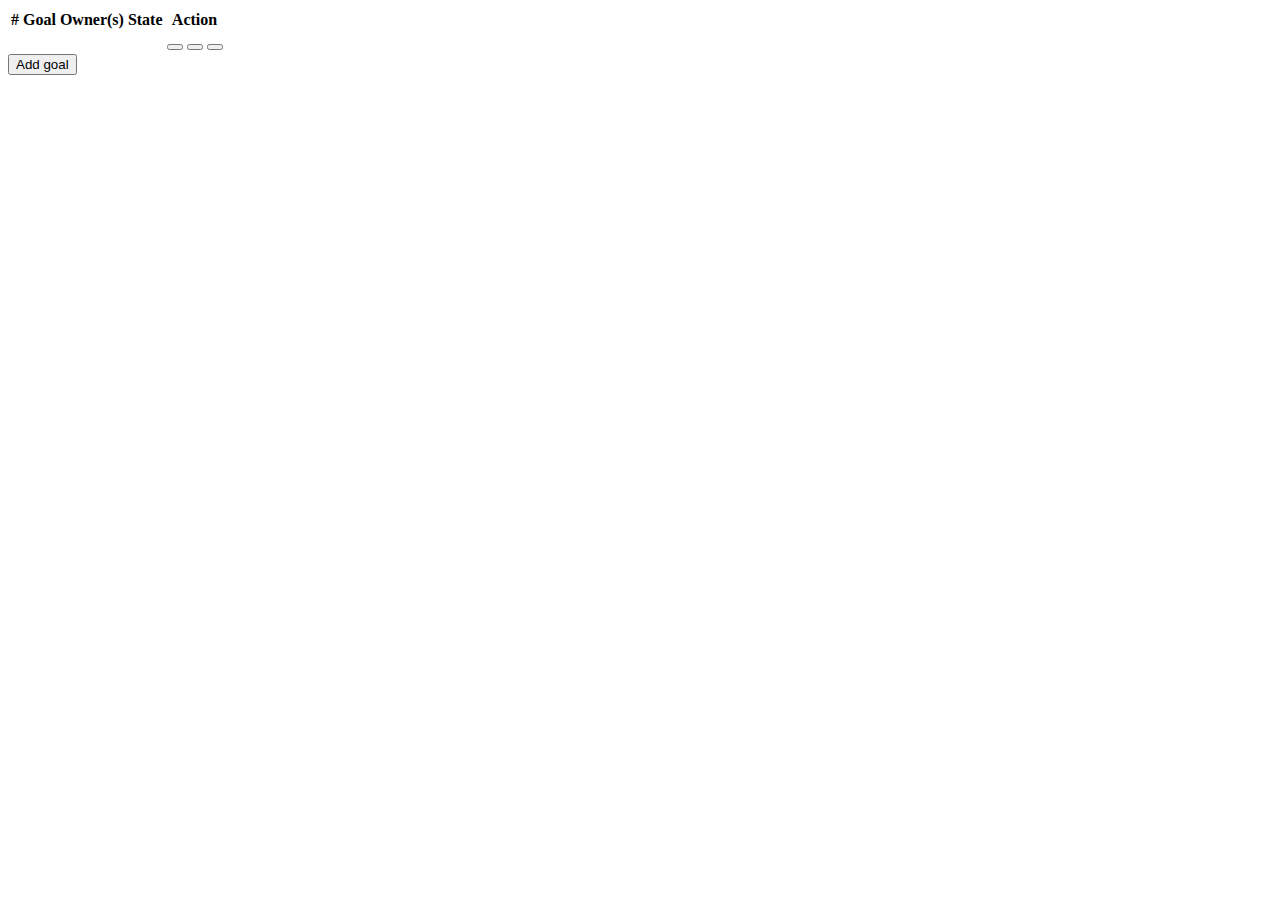
==== src/main/resources/templates/home.html @ 0821964c "add/remove goals" ====
<!DOCTYPE html>
<html xmlns="http://www.w3.org/1999/xhtml"
      xmlns:th="http://www.thymeleaf.org"
      th:include="layout :: page">
<head>
    <title>asf</title>
</head>
<body>
<div th:fragment="content">
    <table class="table table-striped" id="goalsTable">
        <thead>
        <tr>
            <th class="col-lg-1">#</th>
            <th class="col-lg-6">Goal</th>
            <th class="col-lg-2">Owner(s)</th>
            <th class="col-lg-1">State</th>
            <th class="col-lg-2">Action</th>
        </tr>
        </thead>
        <tbody>
        <th:block th:each="goal, iterStat : ${@goalController.getCurrentSprintGoals()}">
            <tr th:attr="data-goal-id=${goal.id.get()}">
                <td th:text="${iterStat.count} + ."></td>
                <td th:text="${goal.name}"></td>
                <td th:text="${goal.owners}"></td>
                <td th:text="${goal.state}"></td>
                <td>
                    <button type="button" class="btn btn-danger removeGoal" th:attr="data-goal-id=${goal.id.get()}">
                        <span class="glyphicon glyphicon-trash" aria-hidden="true"></span>
                    </button>
                    <button type="button" class="btn btn-warning" th:attr="data-goal-id=${goal.id.get()}">
                        <span class="glyphicon glyphicon-pencil" aria-hidden="true"></span>
                    </button>
                    <button type="button" class="btn btn-info" th:attr="data-goal-id=${goal.id.get()}">
                        <span class="glyphicon glyphicon-chevron-right" aria-hidden="true"></span>
                    </button>
                </td>
            </tr>
        </th:block>
        </tbody>
    </table>
    <button type="button" class="btn btn-success" id="addGoal">
        <span class="glyphicon glyphicon-plus" aria-hidden="true"></span>
        Add goal
    </button>
</div>
</body>
</html>
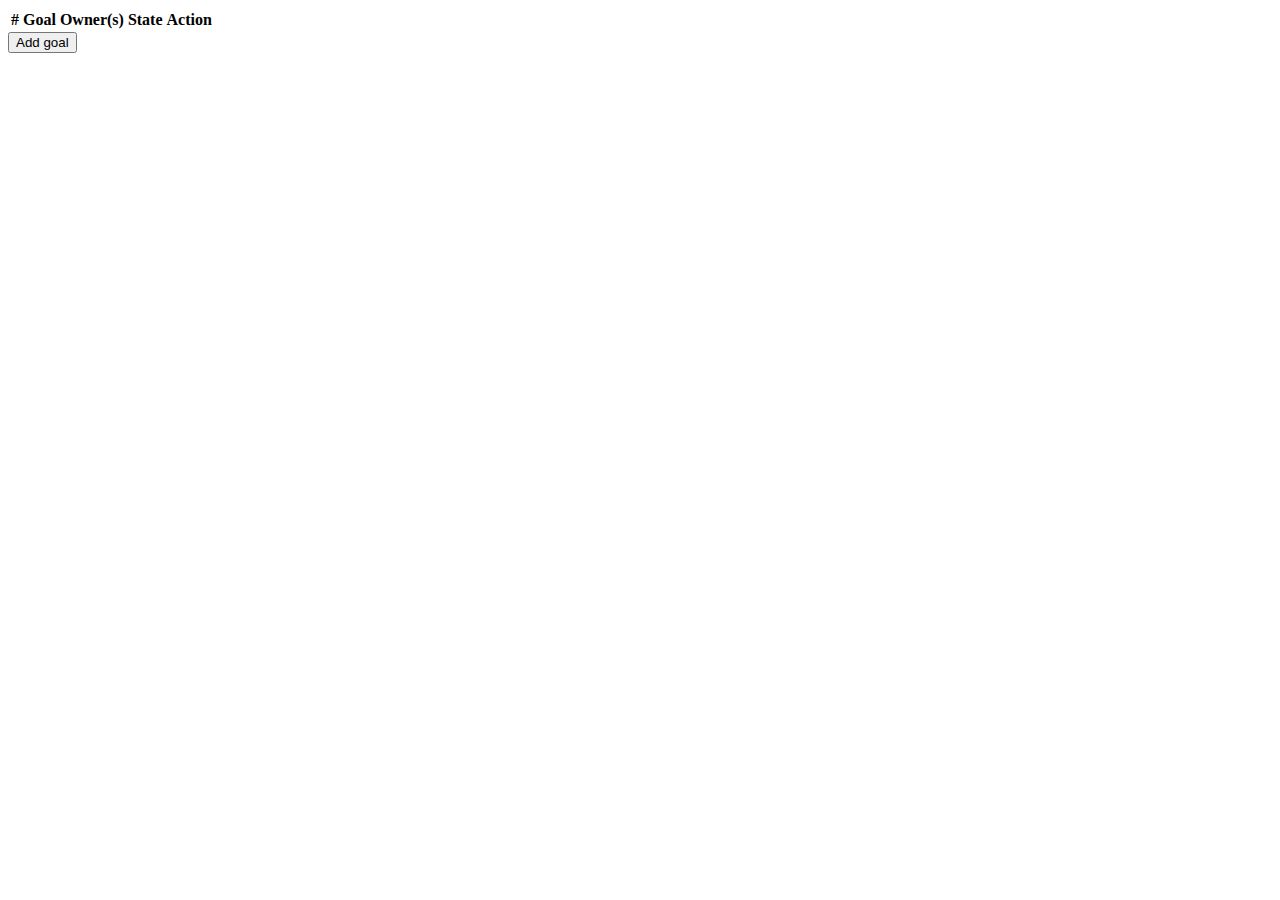
==== commit 1787f724: "ajaxization" ====
--- a/src/main/resources/templates/home.html
+++ b/src/main/resources/templates/home.html
@@ -3,10 +3,10 @@
       xmlns:th="http://www.thymeleaf.org"
       th:include="layout :: page">
 <head>
-    <title>asf</title>
 </head>
 <body>
 <div th:fragment="content">
+    <form id="goalsForm">
     <table class="table table-striped" id="goalsTable">
         <thead>
         <tr>
@@ -18,27 +18,9 @@
         </tr>
         </thead>
         <tbody>
-        <th:block th:each="goal, iterStat : ${@goalController.getCurrentSprintGoals()}">
-            <tr th:attr="data-goal-id=${goal.id.get()}">
-                <td th:text="${iterStat.count} + ."></td>
-                <td th:text="${goal.name}"></td>
-                <td th:text="${goal.owners}"></td>
-                <td th:text="${goal.state}"></td>
-                <td>
-                    <button type="button" class="btn btn-danger removeGoal" th:attr="data-goal-id=${goal.id.get()}">
-                        <span class="glyphicon glyphicon-trash" aria-hidden="true"></span>
-                    </button>
-                    <button type="button" class="btn btn-warning" th:attr="data-goal-id=${goal.id.get()}">
-                        <span class="glyphicon glyphicon-pencil" aria-hidden="true"></span>
-                    </button>
-                    <button type="button" class="btn btn-info" th:attr="data-goal-id=${goal.id.get()}">
-                        <span class="glyphicon glyphicon-chevron-right" aria-hidden="true"></span>
-                    </button>
-                </td>
-            </tr>
-        </th:block>
         </tbody>
     </table>
+    </form>
     <button type="button" class="btn btn-success" id="addGoal">
         <span class="glyphicon glyphicon-plus" aria-hidden="true"></span>
         Add goal
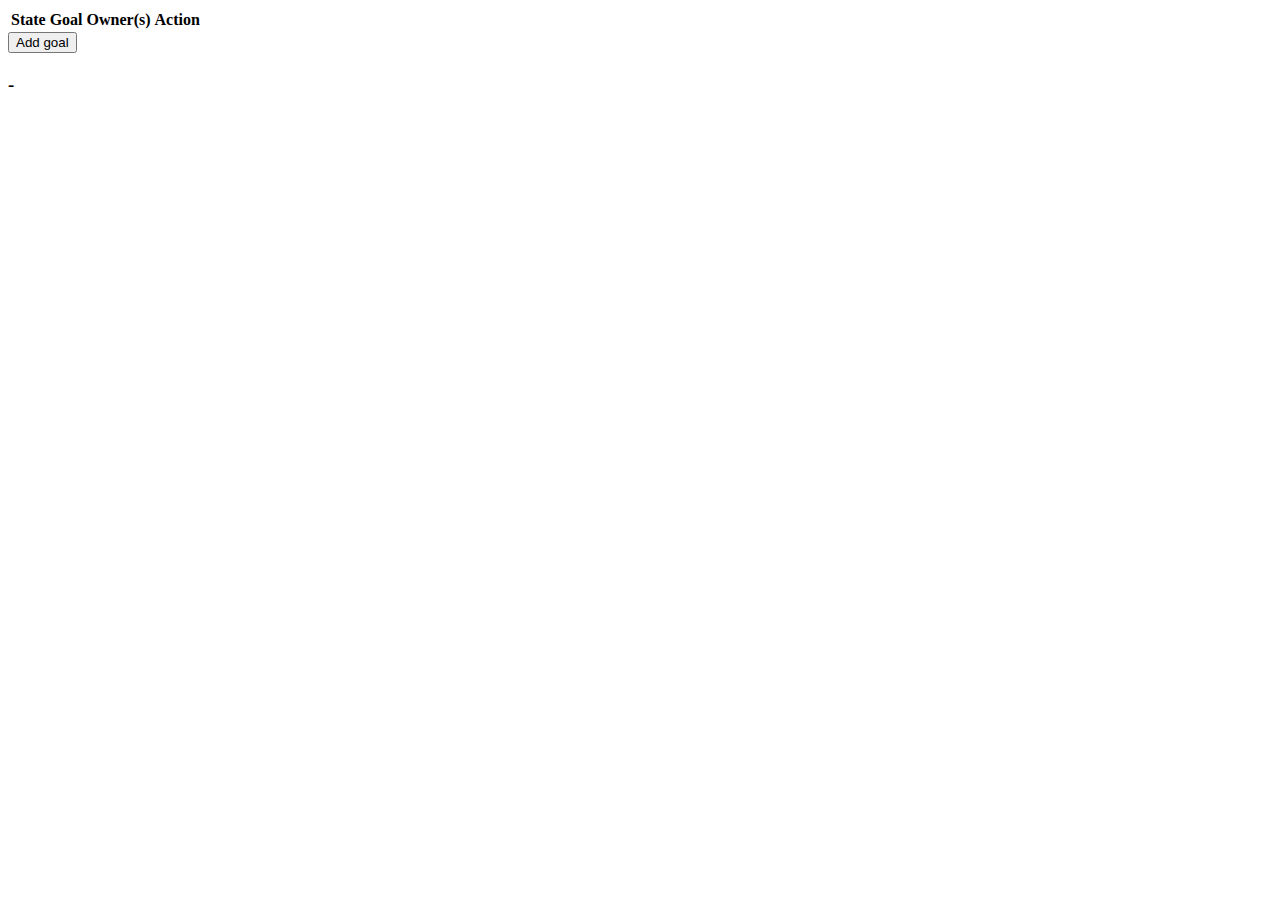
==== commit 5df5f70c: "editable name and owners, goal semaphore" ====
--- a/src/main/resources/templates/home.html
+++ b/src/main/resources/templates/home.html
@@ -1,30 +1,73 @@
 <!DOCTYPE html>
-<html xmlns="http://www.w3.org/1999/xhtml"
+<html lang="en"
+      xmlns="http://www.w3.org/1999/xhtml"
       xmlns:th="http://www.thymeleaf.org"
-      th:include="layout :: page">
+      th:fragment="page">
 <head>
+    <meta charset="utf-8"/>
+    <meta http-equiv="X-UA-Compatible" content="IE=edge"/>
+    <meta name="viewport" content="width=device-width, initial-scale=1"/>
+    <meta name="description" content="Sprint board application"/>
+    <meta name="author" content="Michal Vala"/>
+
+    <title th:inline="text">[[${@teamController.get()}]] - Sprintboard</title>
+
+    <!-- Bootstrap Core CSS -->
+    <link href="/css/bootstrap.min.css" rel="stylesheet" type="text/css"/>
+    <link href="/css/bootstrap-theme.min.css" rel="stylesheet" type="text/css"/>
+    <link href="/css/style.css" rel="stylesheet" type="text/css"/>
+    <link th:href="@{/webjars/jquery-ui/1.11.4/jquery-ui.min.css}" rel="stylesheet" type="text/css" />
+    <link th:href="@{/webjars/jquery-ui/1.11.4/jquery-ui.theme.min.css}" rel="stylesheet" type="text/css" />
+
+    <!-- HTML5 Shim and Respond.js IE8 support of HTML5 elements and media queries -->
+    <!-- WARNING: Respond.js doesn't work if you view the page via file:// -->
+    <!--[if lt IE 9]>
+    <script src="https://oss.maxcdn.com/libs/html5shiv/3.7.3/html5shiv.js"
+            th:src="@{/webjars/html5shiv/3.7.3/html5shiv.js}"></script>
+    <script src="https://oss.maxcdn.com/libs/respond.js/1.4.2/respond.min.js"></script>
+    <![endif]-->
 </head>
-<body>
-<div th:fragment="content">
-    <form id="goalsForm">
-    <table class="table table-striped" id="goalsTable">
-        <thead>
-        <tr>
-            <th class="col-lg-1">#</th>
-            <th class="col-lg-6">Goal</th>
-            <th class="col-lg-2">Owner(s)</th>
-            <th class="col-lg-1">State</th>
-            <th class="col-lg-2">Action</th>
-        </tr>
-        </thead>
-        <tbody>
-        </tbody>
-    </table>
-    </form>
-    <button type="button" class="btn btn-success" id="addGoal">
-        <span class="glyphicon glyphicon-plus" aria-hidden="true"></span>
-        Add goal
-    </button>
+<body class="height-100">
+<div class="container-fluid height-100 content">
+    <div class="col-lg-9">
+        <div>
+            <form id="goalsForm">
+                <table class="table table-striped" id="goalsTable">
+                    <thead>
+                    <tr>
+                        <th class="col-lg-1">State</th>
+                        <th class="col-lg-8">Goal</th>
+                        <th class="col-lg-2">Owner(s)</th>
+                        <th class="col-lg-1">Action</th>
+                    </tr>
+                    </thead>
+                    <tbody>
+                    </tbody>
+                </table>
+            </form>
+            <button type="button" class="btn btn-success" id="addGoal">
+                <span class="glyphicon glyphicon-plus" aria-hidden="true"></span>
+                Add goal
+            </button>
+        </div>
+    </div>
+    <div class="col-lg-3 rightPanel height-100">
+        <h2 id="team-name" data-type="text" data-pk="1" data-title="Team name"
+            th:text="${@teamController.get()}"></h2>
+
+        <h1 id="sprint-name" th:text="${@sprintController.getCurrentSprintName()}"></h1>
+
+        <h3 th:inline="text">
+            <span id="from" th:text="${@sprintController.getCurrentSprintFromFormatted()}"></span> -
+            <span id="to" th:text="${@sprintController.getCurrentSprintToFormatted()}"></span>
+        </h3>
+    </div>
 </div>
+<script th:src="@{/webjars/jquery/2.1.4/jquery.min.js}"></script>
+<script th:src="@{/webjars/jquery-ui/1.11.4/jquery-ui.min.js}"></script>
+<script src="/js/bootstrap.min.js"></script>
+<script th:src="@{/webjars/jquery_jeditable/1.7.3/jquery.jeditable.js}"></script>
+<script src="/js/goals.js"></script>
+<script src="/js/app.js"></script>
 </body>
 </html>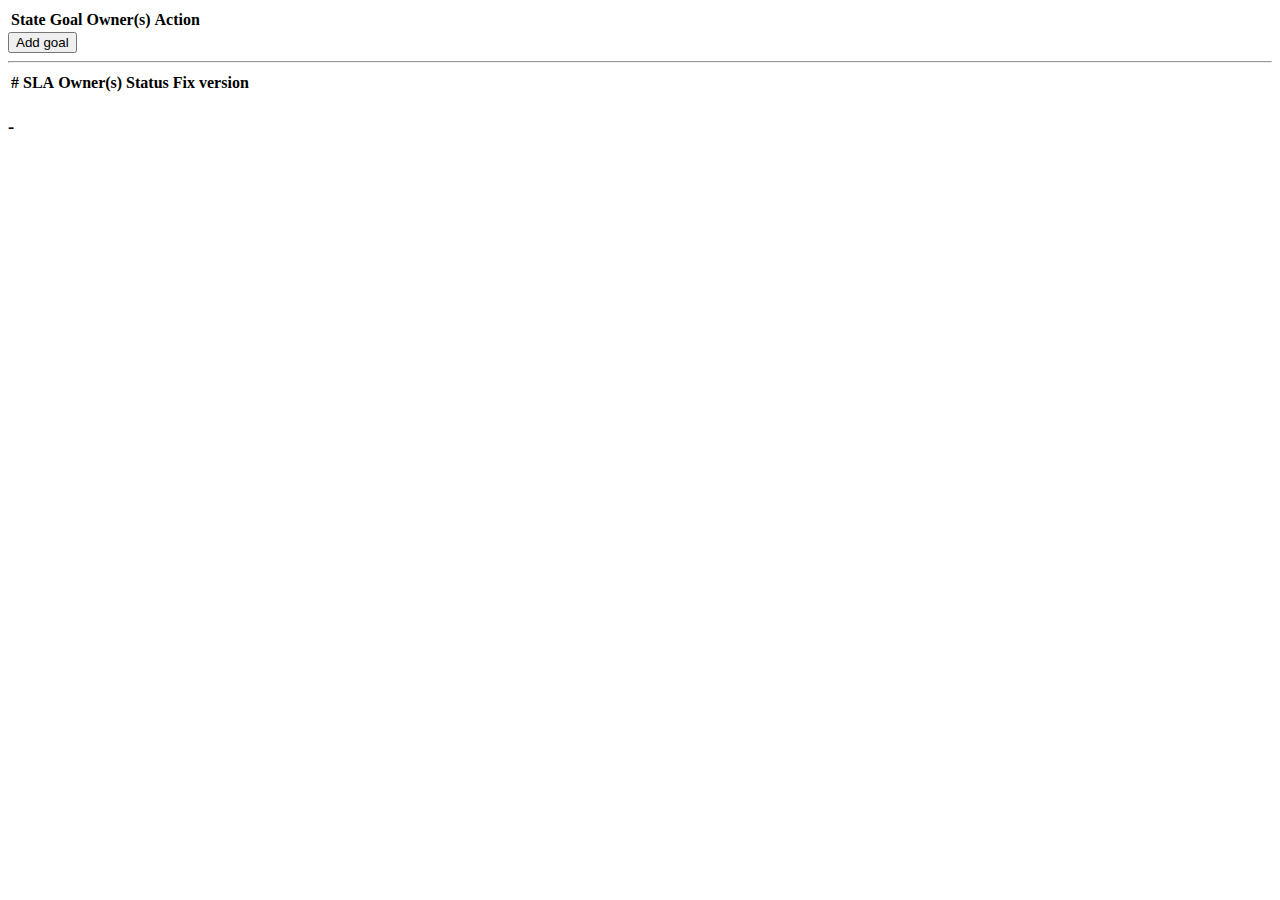
==== commit 30ccba29: "SLA, datepicker" ====
--- a/src/main/resources/templates/home.html
+++ b/src/main/resources/templates/home.html
@@ -16,8 +16,9 @@
     <link href="/css/bootstrap.min.css" rel="stylesheet" type="text/css"/>
     <link href="/css/bootstrap-theme.min.css" rel="stylesheet" type="text/css"/>
     <link href="/css/style.css" rel="stylesheet" type="text/css"/>
-    <link th:href="@{/webjars/jquery-ui/1.11.4/jquery-ui.min.css}" rel="stylesheet" type="text/css" />
-    <link th:href="@{/webjars/jquery-ui/1.11.4/jquery-ui.theme.min.css}" rel="stylesheet" type="text/css" />
+    <link th:href="@{/webjars/bootstrap-datepicker/1.4.0/css/bootstrap-datepicker.min.css}" rel="stylesheet" type="text/css"/>
+    <!--<link th:href="@{/webjars/jquery-ui/1.11.4/jquery-ui.min.css}" rel="stylesheet" type="text/css" />-->
+    <!--<link th:href="@{/webjars/jquery-ui/1.11.4/jquery-ui.theme.min.css}" rel="stylesheet" type="text/css" />-->
 
     <!-- HTML5 Shim and Respond.js IE8 support of HTML5 elements and media queries -->
     <!-- WARNING: Respond.js doesn't work if you view the page via file:// -->
@@ -30,7 +31,7 @@
 <body class="height-100">
 <div class="container-fluid height-100 content">
     <div class="col-lg-9">
-        <div>
+        <div class="row">
             <form id="goalsForm">
                 <table class="table table-striped" id="goalsTable">
                     <thead>
@@ -50,6 +51,24 @@
                 Add goal
             </button>
         </div>
+        <hr/>
+        <div class="row">
+            <form id="slaForm">
+                <table class="table table-striped" id="slaTable">
+                    <thead>
+                    <tr>
+                        <th class="col-lg-1">#</th>
+                        <th class="col-lg-6">SLA</th>
+                        <th class="col-lg-2">Owner(s)</th>
+                        <th class="col-lg-1">Status</th>
+                        <th class="col-lg-2">Fix version</th>
+                    </tr>
+                    </thead>
+                    <tbody>
+                    </tbody>
+                </table>
+            </form>
+        </div>
     </div>
     <div class="col-lg-3 rightPanel height-100">
         <h2 id="team-name" data-type="text" data-pk="1" data-title="Team name"
@@ -64,10 +83,12 @@
     </div>
 </div>
 <script th:src="@{/webjars/jquery/2.1.4/jquery.min.js}"></script>
-<script th:src="@{/webjars/jquery-ui/1.11.4/jquery-ui.min.js}"></script>
+<!--<script th:src="@{/webjars/jquery-ui/1.11.4/jquery-ui.min.js}"></script>-->
 <script src="/js/bootstrap.min.js"></script>
 <script th:src="@{/webjars/jquery_jeditable/1.7.3/jquery.jeditable.js}"></script>
+<script th:src="@{/webjars/bootstrap-datepicker/1.4.0/js/bootstrap-datepicker.min.js}"></script>
 <script src="/js/goals.js"></script>
+<script src="/js/sla.js"></script>
 <script src="/js/app.js"></script>
 </body>
 </html>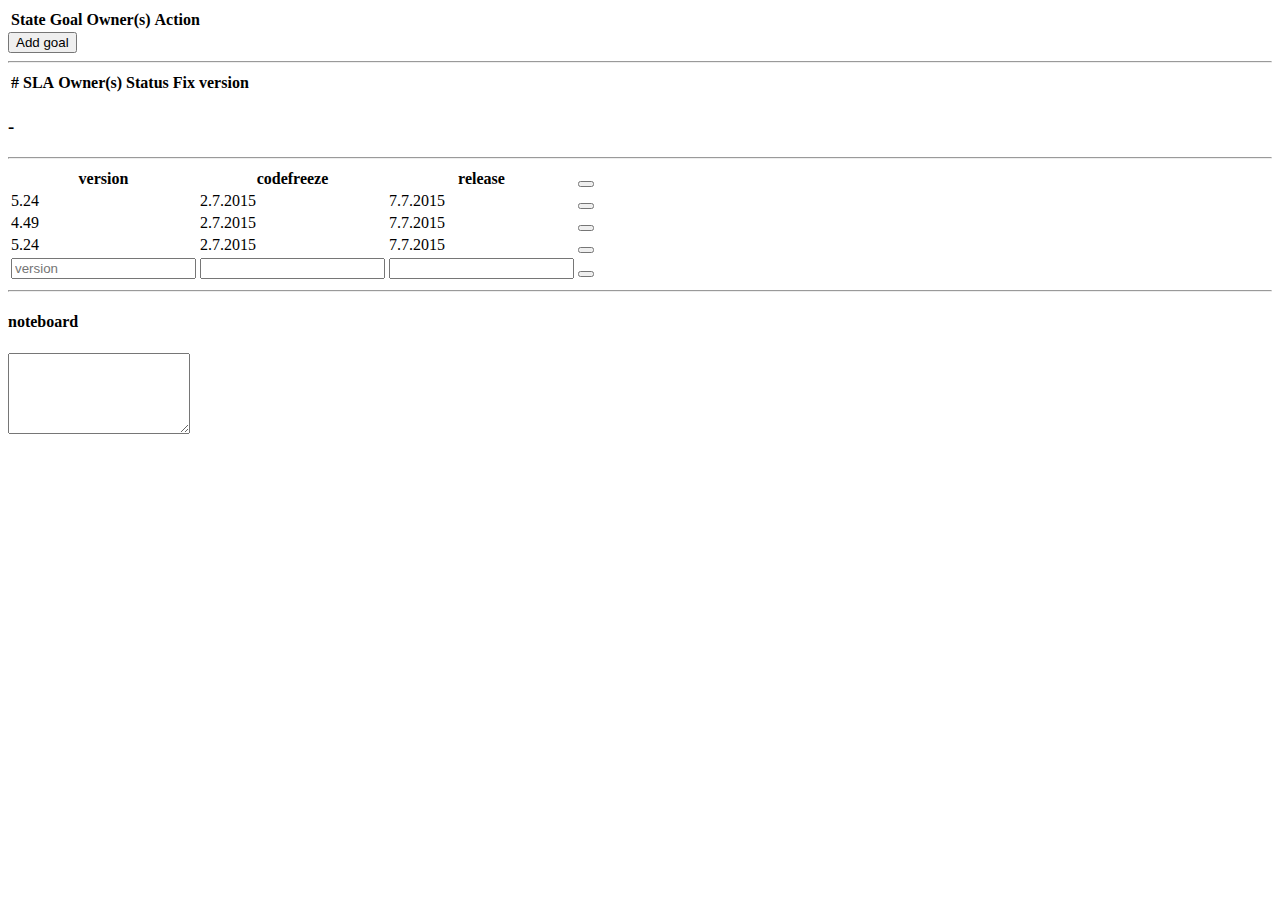
==== commit 2b4f2c89: "button chrome fix, release table preview" ====
--- a/src/main/resources/templates/home.html
+++ b/src/main/resources/templates/home.html
@@ -16,7 +16,8 @@
     <link href="/css/bootstrap.min.css" rel="stylesheet" type="text/css"/>
     <link href="/css/bootstrap-theme.min.css" rel="stylesheet" type="text/css"/>
     <link href="/css/style.css" rel="stylesheet" type="text/css"/>
-    <link th:href="@{/webjars/bootstrap-datepicker/1.4.0/css/bootstrap-datepicker.min.css}" rel="stylesheet" type="text/css"/>
+    <link th:href="@{/webjars/bootstrap-datepicker/1.4.0/css/bootstrap-datepicker.min.css}" rel="stylesheet"
+          type="text/css"/>
     <!--<link th:href="@{/webjars/jquery-ui/1.11.4/jquery-ui.min.css}" rel="stylesheet" type="text/css" />-->
     <!--<link th:href="@{/webjars/jquery-ui/1.11.4/jquery-ui.theme.min.css}" rel="stylesheet" type="text/css" />-->
 
@@ -71,15 +72,93 @@
         </div>
     </div>
     <div class="col-lg-3 rightPanel height-100">
-        <h2 id="team-name" data-type="text" data-pk="1" data-title="Team name"
-            th:text="${@teamController.get()}"></h2>
+        <div clas="row">
+            <h2 id="team-name" data-type="text" data-pk="1" data-title="Team name"
+                th:text="${@teamController.get()}"></h2>
 
-        <h1 id="sprint-name" th:text="${@sprintController.getCurrentSprintName()}"></h1>
+            <h1 id="sprint-name" th:text="${@sprintController.getCurrentSprintName()}"></h1>
 
-        <h3 th:inline="text">
-            <span id="from" th:text="${@sprintController.getCurrentSprintFromFormatted()}"></span> -
-            <span id="to" th:text="${@sprintController.getCurrentSprintToFormatted()}"></span>
-        </h3>
+            <h3 th:inline="text">
+                <span id="from" th:text="${@sprintController.getCurrentSprintFromFormatted()}"></span> -
+                <span id="to" th:text="${@sprintController.getCurrentSprintToFormatted()}"></span>
+            </h3>
+        </div>
+        <hr/>
+        <div class="row">
+            <div class="col-lg-12">
+                <form id="releaseForm">
+                    <table class="table table-striped" id="releaseTable">
+                        <thead>
+                        <tr>
+                            <th class="col-lg-3">version</th>
+                            <th class="col-lg-4">codefreeze</th>
+                            <th class="col-lg-4">release</th>
+                            <th class="col-lg-1">
+                                <button type="button" class="btn btn-xs btn-success" id="addRelease">
+                                    <span class="glyphicon glyphicon-plus" aria-hidden="true"></span>
+                                </button>
+                            </th>
+                        </tr>
+                        </thead>
+                        <tbody>
+                        <tr>
+                            <td>5.24</td>
+                            <td>2.7.2015</td>
+                            <td>7.7.2015</td>
+                            <td>
+                                <button type="button" class="btn btn-xs btn-danger removeRelease">
+                                    <span class="glyphicon glyphicon-trash" aria-hidden="true"></span>
+                                </button>
+                            </td>
+                        </tr>
+                        <tr>
+                            <td>4.49</td>
+                            <td>2.7.2015</td>
+                            <td>7.7.2015</td>
+                            <td>
+                                <button type="button" class="btn btn-xs btn-danger removeRelease">
+                                    <span class="glyphicon glyphicon-trash" aria-hidden="true"></span>
+                                </button>
+                            </td>
+                        </tr>
+                        <tr>
+                            <td>5.24</td>
+                            <td>2.7.2015</td>
+                            <td>7.7.2015</td>
+                            <td>
+                                <button type="button" class="btn btn-xs btn-danger removeRelease">
+                                    <span class="glyphicon glyphicon-trash" aria-hidden="true"></span>
+                                </button>
+                            </td>
+                        </tr>
+                        <tr>
+                            <td>
+                                <input type='text' class='form-control col-lg-12' id='newReleaseVersion' placeholder='version' required="true" />
+                            </td>
+                            <td>
+                                <input type='text' class='form-control col-lg-12' id='newCodefreezeDate' required="true" />
+                            </td>
+                            <td>
+                                <input type='text' class='form-control col-lg-12' id='newReleaseDate' required="true" />
+                            </td>
+                            <td>
+                                <button type="button" class="btn btn-xs btn-info removeRelease">
+                                    <span class="glyphicon glyphicon-floppy-disk" aria-hidden="true"></span>
+                                </button>
+                            </td>
+                        </tr>
+                        </tbody>
+                    </table>
+                </form>
+            </div>
+        </div>
+        <hr/>
+        <div class="row">
+            <div class="col-lg-12">
+                <h4>noteboard</h4>
+                <textarea class="col-lg-12" rows="5"></textarea>
+            </div>
+        </div>
     </div>
 </div>
 <script th:src="@{/webjars/jquery/2.1.4/jquery.min.js}"></script>
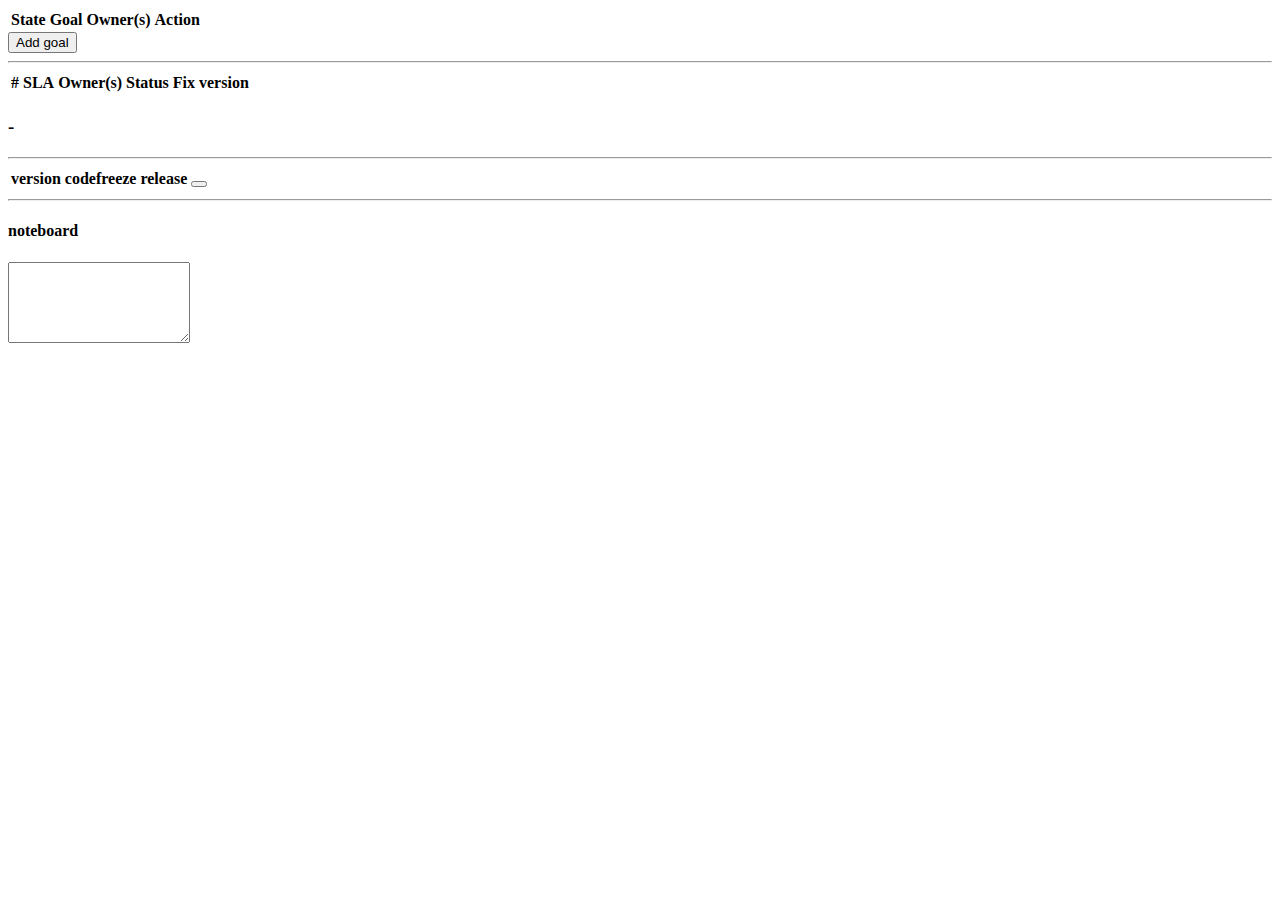
==== commit b5cf8cba: "release table" ====
--- a/src/main/resources/templates/home.html
+++ b/src/main/resources/templates/home.html
@@ -78,9 +78,9 @@
 
             <h1 id="sprint-name" th:text="${@sprintController.getCurrentSprintName()}"></h1>
 
-            <h3 th:inline="text">
-                <span id="from" th:text="${@sprintController.getCurrentSprintFromFormatted()}"></span> -
-                <span id="to" th:text="${@sprintController.getCurrentSprintToFormatted()}"></span>
+            <h3>
+                <span id="sprintFrom"></span> -
+                <span id="sprintTo"></span>
             </h3>
         </div>
         <hr/>
@@ -94,59 +94,13 @@
                             <th class="col-lg-4">codefreeze</th>
                             <th class="col-lg-4">release</th>
                             <th class="col-lg-1">
-                                <button type="button" class="btn btn-xs btn-success" id="addRelease">
+                                <button type="button" class="btn btn-xs btn-success" id="addReleaseRow">
                                     <span class="glyphicon glyphicon-plus" aria-hidden="true"></span>
                                 </button>
                             </th>
                         </tr>
                         </thead>
                         <tbody>
-                        <tr>
-                            <td>5.24</td>
-                            <td>2.7.2015</td>
-                            <td>7.7.2015</td>
-                            <td>
-                                <button type="button" class="btn btn-xs btn-danger removeRelease">
-                                    <span class="glyphicon glyphicon-trash" aria-hidden="true"></span>
-                                </button>
-                            </td>
-                        </tr>
-                        <tr>
-                            <td>4.49</td>
-                            <td>2.7.2015</td>
-                            <td>7.7.2015</td>
-                            <td>
-                                <button type="button" class="btn btn-xs btn-danger removeRelease">
-                                    <span class="glyphicon glyphicon-trash" aria-hidden="true"></span>
-                                </button>
-                            </td>
-                        </tr>
-                        <tr>
-                            <td>5.24</td>
-                            <td>2.7.2015</td>
-                            <td>7.7.2015</td>
-                            <td>
-                                <button type="button" class="btn btn-xs btn-danger removeRelease">
-                                    <span class="glyphicon glyphicon-trash" aria-hidden="true"></span>
-                                </button>
-                            </td>
-                        </tr>
-                        <tr>
-                            <td>
-                                <input type='text' class='form-control col-lg-12' id='newReleaseVersion' placeholder='version' required="true" />
-                            </td>
-                            <td>
-                                <input type='text' class='form-control col-lg-12' id='newCodefreezeDate' required="true" />
-                            </td>
-                            <td>
-                                <input type='text' class='form-control col-lg-12' id='newReleaseDate' required="true" />
-                            </td>
-                            <td>
-                                <button type="button" class="btn btn-xs btn-info removeRelease">
-                                    <span class="glyphicon glyphicon-floppy-disk" aria-hidden="true"></span>
-                                </button>
-                            </td>
-                        </tr>
                         </tbody>
                     </table>
                 </form>
@@ -166,8 +120,10 @@
 <script src="/js/bootstrap.min.js"></script>
 <script th:src="@{/webjars/jquery_jeditable/1.7.3/jquery.jeditable.js}"></script>
 <script th:src="@{/webjars/bootstrap-datepicker/1.4.0/js/bootstrap-datepicker.min.js}"></script>
+<script src="/js/release.js"></script>
 <script src="/js/goals.js"></script>
 <script src="/js/sla.js"></script>
+<script src="/js/sprint.js"></script>
 <script src="/js/app.js"></script>
 </body>
 </html>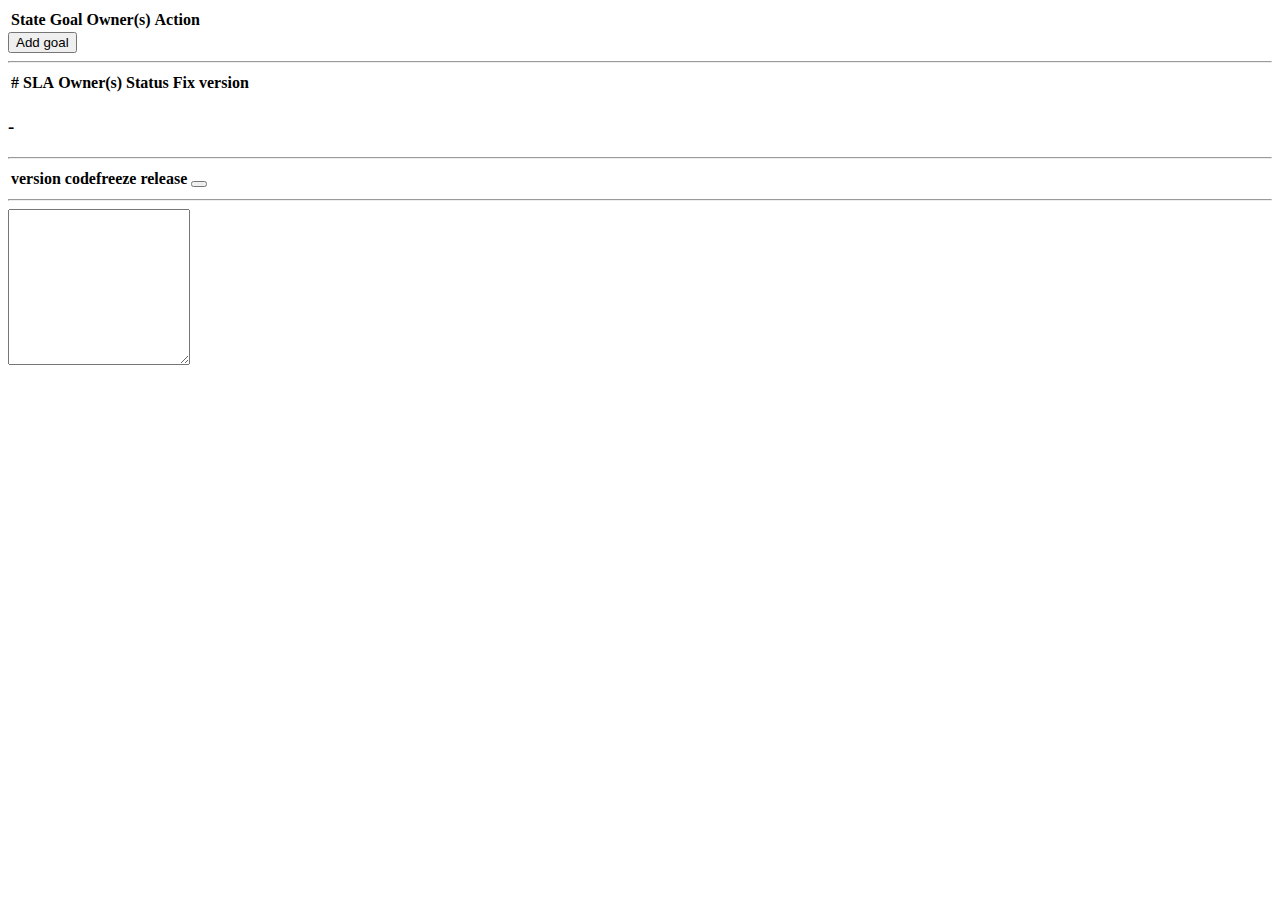
==== commit 4dbc8eb8: "noteboard" ====
--- a/src/main/resources/templates/home.html
+++ b/src/main/resources/templates/home.html
@@ -109,8 +109,7 @@
         <hr/>
         <div class="row">
             <div class="col-lg-12">
-                <h4>noteboard</h4>
-                <textarea class="col-lg-12" rows="5"></textarea>
+                <textarea class="col-lg-12" rows="10" id="noteboard"></textarea>
             </div>
         </div>
     </div>
